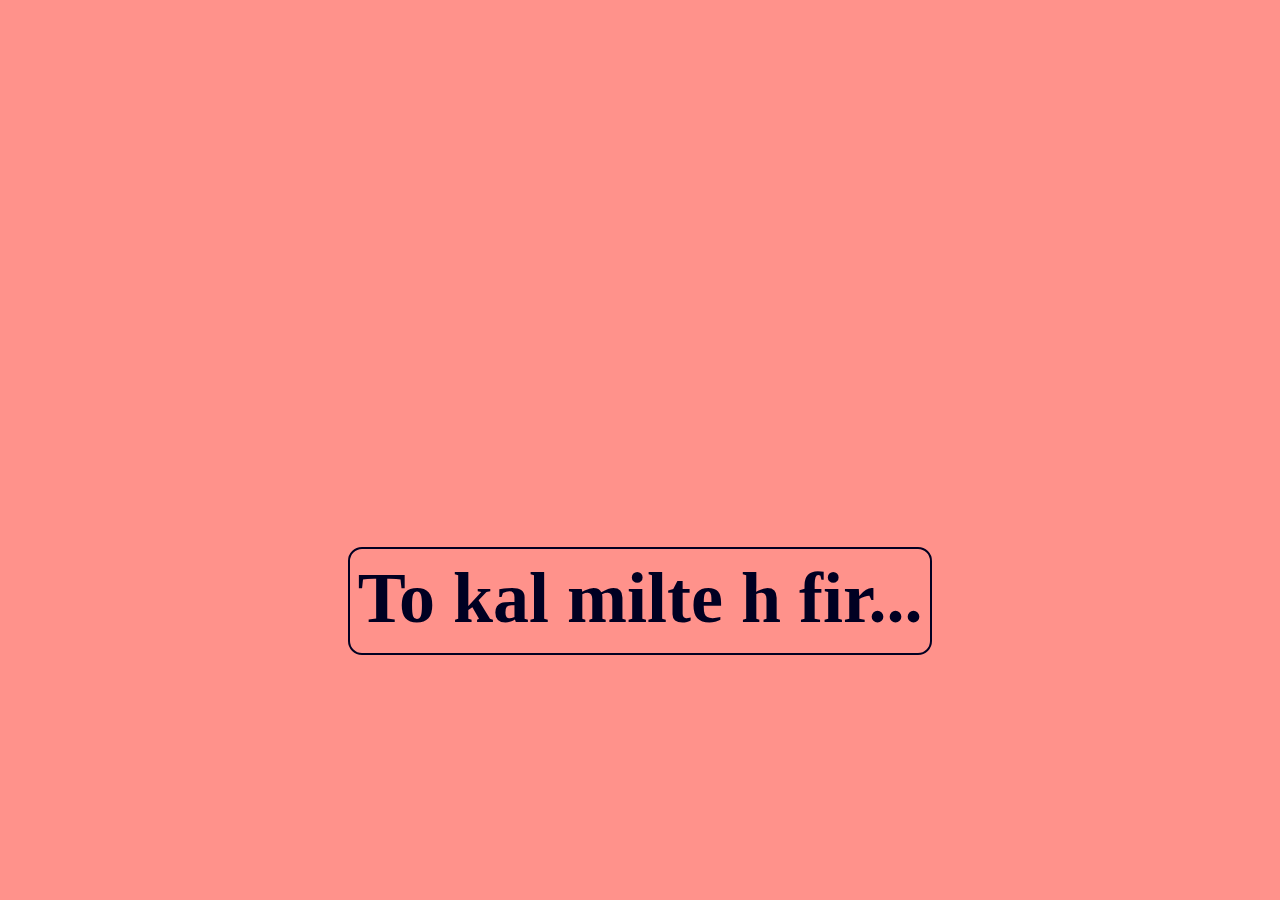
==== next.html @ acab568c "initial commit" ====
<!DOCTYPE html>
<html lang="en">
<head>
    <meta charset="UTF-8">
    <meta name="viewport" content="width=device-width, initial-scale=1.0">
    <title>Hurray!</title>
    <link rel="stylesheet" href="style.css">
</head>
<body>
    <div class="yes" style="width:20%;height:0;padding-bottom:20%;position:relative;">
        <iframe src="https://giphy.com/embed/fPRwBcYd71Lox1v7p2" width="100%" height="100%" style="position:absolute" frameBorder="0" class="giphy-embed" allowFullScreen></iframe>
    </div>
    <div class="message">
        <h1>To kal milte h fir...</h1>
    </div>
</body>
</html>
---- style.css ----
*{
    margin: 0;
    padding: 0;
    box-sizing: border-box;
}

body{
    height: 100vmin;
    display: flex;
    flex-direction: column;
    align-items: center;
    justify-content: center;
    background-color: #ff928b;
}

.heading{
    font-size: 7vmin;
    margin-bottom: 3vmin;
    color: #000022;
}

.options{
    margin-top: 4vmin;
    height: 15vmin;
}

.select{
    height: 10vmin;
    width: 22vmin;
    margin: 2vmin;
    border: none;
    cursor: pointer;
    background-color: #f2f3ae;
    border-radius: 30%;
}

.hide{
    display: none;
}

.message{
    margin-top: 5vmin;
    height: 12vmin;
    font-size: 4vmin;
    color: #000022;
    border: 2px solid #000022;
    border-radius: 14px;
    padding: 8px;
}
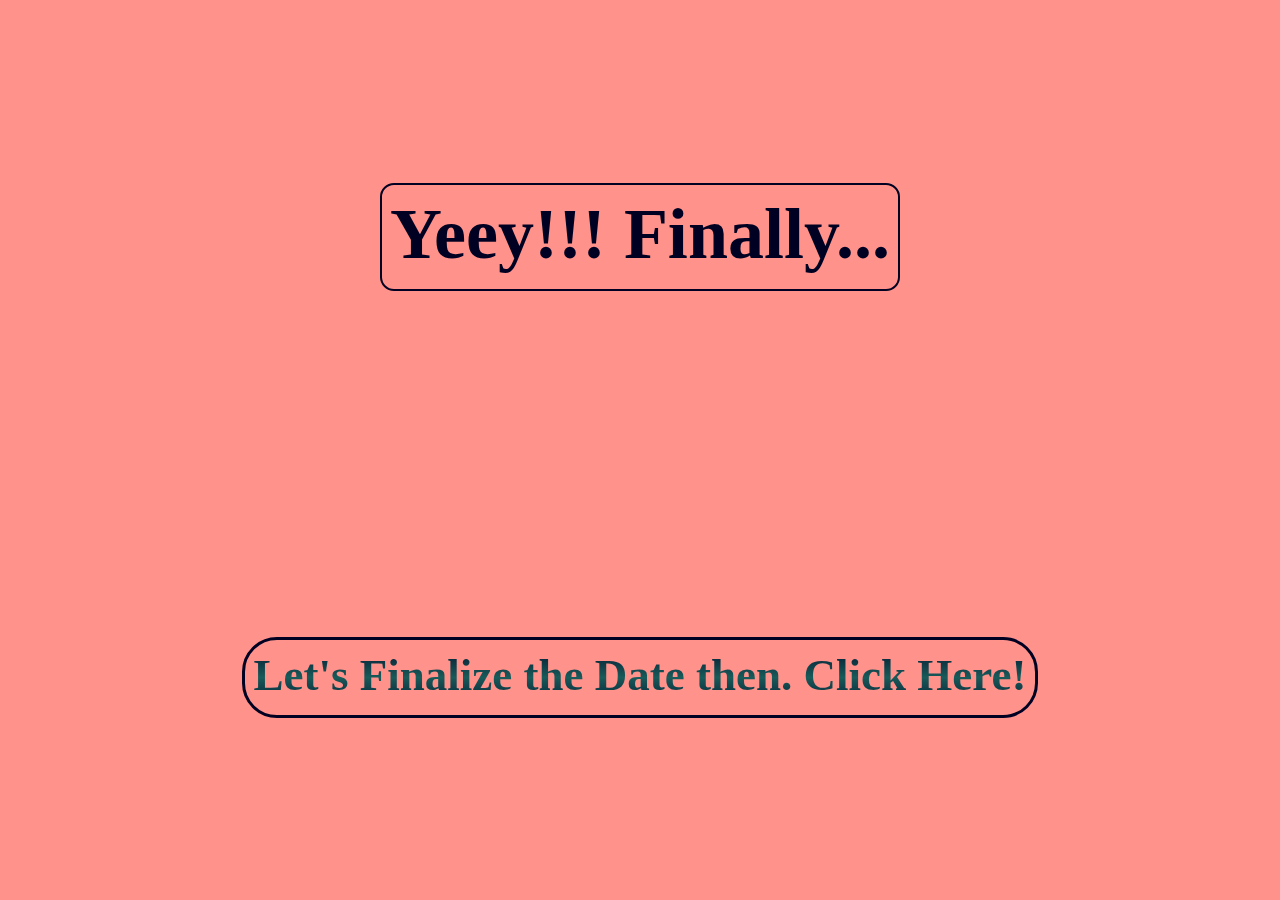
==== commit 7e9a1b59: "second commit" ====
--- a/next.html
+++ b/next.html
@@ -7,11 +7,12 @@
     <link rel="stylesheet" href="style.css">
 </head>
 <body>
+    <div class="message">
+        <h1>Yeey!!! Finally...</h1>
+    </div>
     <div class="yes" style="width:20%;height:0;padding-bottom:20%;position:relative;">
         <iframe src="https://giphy.com/embed/fPRwBcYd71Lox1v7p2" width="100%" height="100%" style="position:absolute" frameBorder="0" class="giphy-embed" allowFullScreen></iframe>
     </div>
-    <div class="message">
-        <h1>To kal milte h fir...</h1>
-    </div>
+    <a aria-label="Chat on WhatsApp" href="https://wa.me/9457905097"> Let's Finalize the Date then. Click Here!</a>
 </body>
 </html>--- a/style.css
+++ b/style.css
@@ -39,11 +39,26 @@
 }
 
 .message{
-    margin-top: 5vmin;
+    margin-bottom: 5vmin;
     height: 12vmin;
     font-size: 4vmin;
     color: #000022;
     border: 2px solid #000022;
     border-radius: 14px;
     padding: 8px;
+}
+
+a{
+    text-decoration: none;
+    background: -webkit-linear-gradient(#000022, #185b5a,#000022);
+    -webkit-background-clip: text;
+    background-clip: text;
+    -webkit-text-fill-color: transparent;
+    border: 3px solid #000022;
+    height: 9vmin;
+    margin-top: 5vmin;
+    font-size: 5vmin;
+    padding: 1vmin;
+    border-radius: 35px;
+    font-weight: bolder;
 }